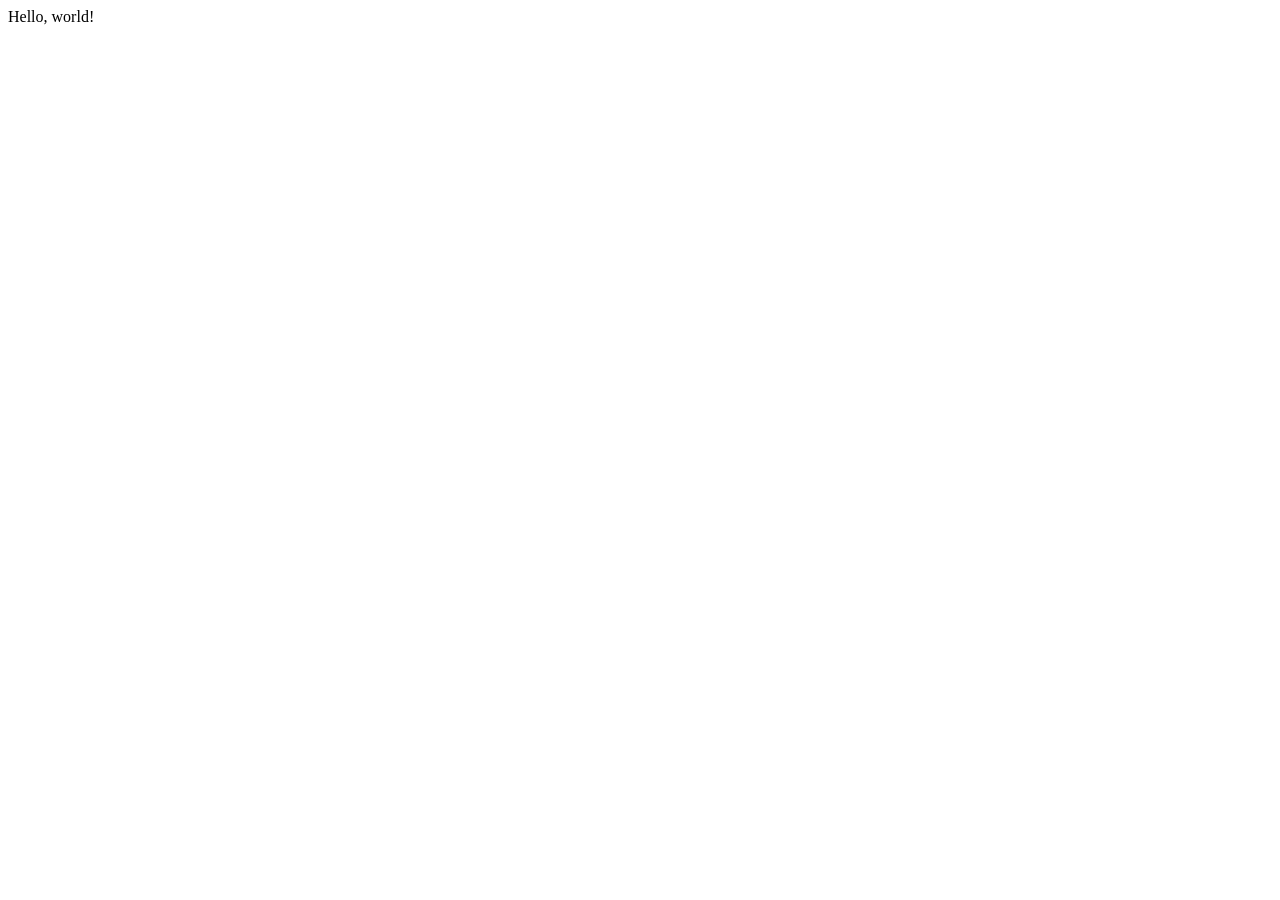
==== src/main/resources/static/index.html @ 6c8c7d9a "Add front logic." ====
<!DOCTYPE html>
<html lang="en">
<head>
    <meta charset="UTF-8">
    <title>Shopbot</title>
    <script src="elm.js"></script>
</head>
<body>
<div id="myapp"></div>
<script>
    var app = Elm.Main.init({
      node: document.getElementById('myapp')
    });
</script>
</body>
</html>
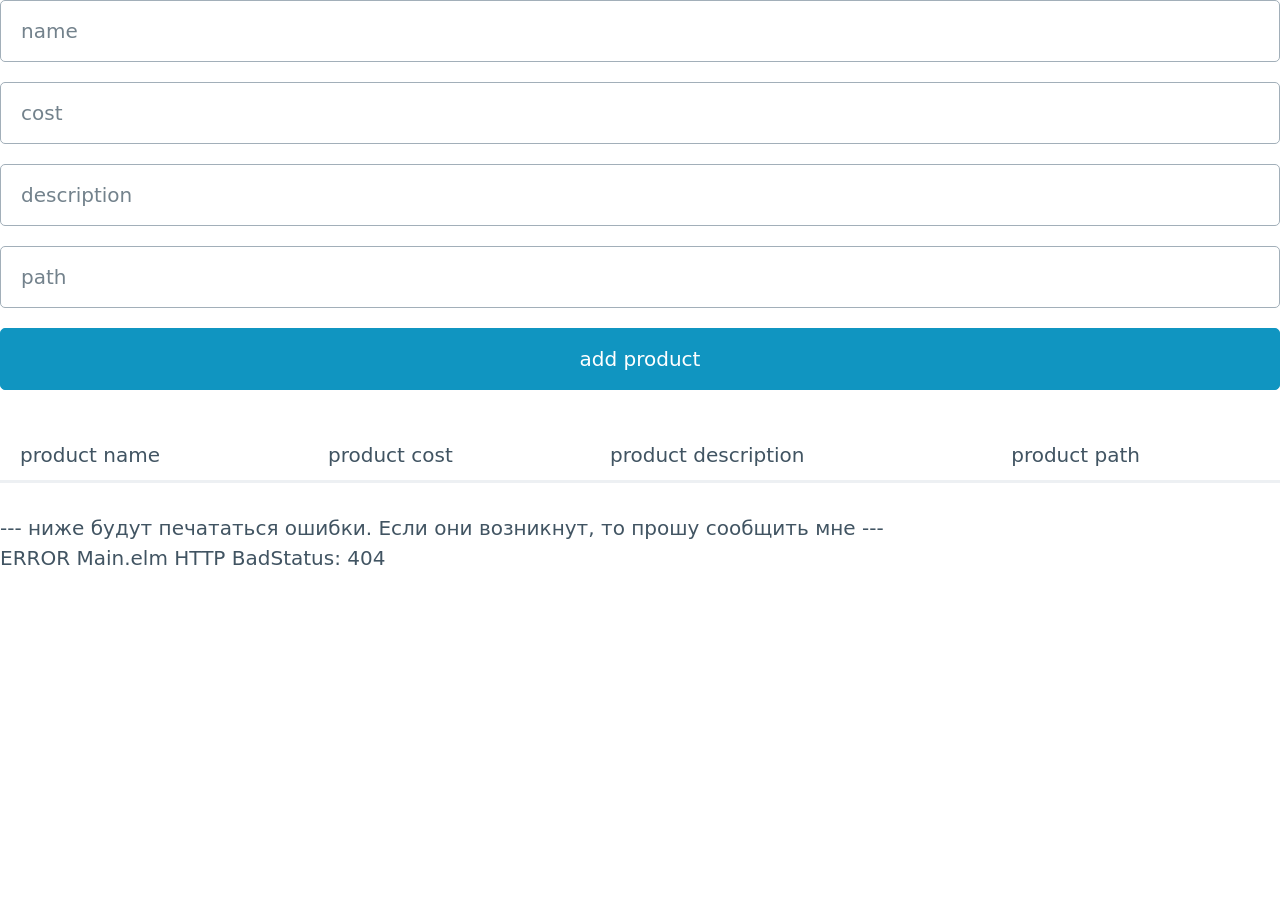
==== commit da4448e2: "Add logic to admin panel." ====
--- a/src/main/resources/static/index.html
+++ b/src/main/resources/static/index.html
@@ -4,6 +4,7 @@
     <meta charset="UTF-8">
     <title>Shopbot</title>
     <script src="elm.js"></script>
+    <link rel="stylesheet" href="pico.min.css">
 </head>
 <body>
 <div id="myapp"></div>
--- a/src/main/resources/static/pico.min.css
+++ b/src/main/resources/static/pico.min.css
@@ -0,0 +1,5 @@
+@charset "UTF-8";/*!
+ * Pico CSS v1.5.9 (https://picocss.com)
+ * Copyright 2019-2023 - Licensed under MIT
+ */:root{--font-family:system-ui,-apple-system,"Segoe UI","Roboto","Ubuntu","Cantarell","Noto Sans",sans-serif,"Apple Color Emoji","Segoe UI Emoji","Segoe UI Symbol","Noto Color Emoji";--line-height:1.5;--font-weight:400;--font-size:16px;--border-radius:0.25rem;--border-width:1px;--outline-width:3px;--spacing:1rem;--typography-spacing-vertical:1.5rem;--block-spacing-vertical:calc(var(--spacing) * 2);--block-spacing-horizontal:var(--spacing);--grid-spacing-vertical:0;--grid-spacing-horizontal:var(--spacing);--form-element-spacing-vertical:0.75rem;--form-element-spacing-horizontal:1rem;--nav-element-spacing-vertical:1rem;--nav-element-spacing-horizontal:0.5rem;--nav-link-spacing-vertical:0.5rem;--nav-link-spacing-horizontal:0.5rem;--form-label-font-weight:var(--font-weight);--transition:0.2s ease-in-out;--modal-overlay-backdrop-filter:blur(0.25rem)}@media (min-width:576px){:root{--font-size:17px}}@media (min-width:768px){:root{--font-size:18px}}@media (min-width:992px){:root{--font-size:19px}}@media (min-width:1200px){:root{--font-size:20px}}@media (min-width:576px){body>footer,body>header,body>main,section{--block-spacing-vertical:calc(var(--spacing) * 2.5)}}@media (min-width:768px){body>footer,body>header,body>main,section{--block-spacing-vertical:calc(var(--spacing) * 3)}}@media (min-width:992px){body>footer,body>header,body>main,section{--block-spacing-vertical:calc(var(--spacing) * 3.5)}}@media (min-width:1200px){body>footer,body>header,body>main,section{--block-spacing-vertical:calc(var(--spacing) * 4)}}@media (min-width:576px){article{--block-spacing-horizontal:calc(var(--spacing) * 1.25)}}@media (min-width:768px){article{--block-spacing-horizontal:calc(var(--spacing) * 1.5)}}@media (min-width:992px){article{--block-spacing-horizontal:calc(var(--spacing) * 1.75)}}@media (min-width:1200px){article{--block-spacing-horizontal:calc(var(--spacing) * 2)}}dialog>article{--block-spacing-vertical:calc(var(--spacing) * 2);--block-spacing-horizontal:var(--spacing)}@media (min-width:576px){dialog>article{--block-spacing-vertical:calc(var(--spacing) * 2.5);--block-spacing-horizontal:calc(var(--spacing) * 1.25)}}@media (min-width:768px){dialog>article{--block-spacing-vertical:calc(var(--spacing) * 3);--block-spacing-horizontal:calc(var(--spacing) * 1.5)}}a{--text-decoration:none}a.contrast,a.secondary{--text-decoration:underline}small{--font-size:0.875em}h1,h2,h3,h4,h5,h6{--font-weight:700}h1{--font-size:2rem;--typography-spacing-vertical:3rem}h2{--font-size:1.75rem;--typography-spacing-vertical:2.625rem}h3{--font-size:1.5rem;--typography-spacing-vertical:2.25rem}h4{--font-size:1.25rem;--typography-spacing-vertical:1.874rem}h5{--font-size:1.125rem;--typography-spacing-vertical:1.6875rem}[type=checkbox],[type=radio]{--border-width:2px}[type=checkbox][role=switch]{--border-width:3px}tfoot td,tfoot th,thead td,thead th{--border-width:3px}:not(thead,tfoot)>*>td{--font-size:0.875em}code,kbd,pre,samp{--font-family:"Menlo","Consolas","Roboto Mono","Ubuntu Monospace","Noto Mono","Oxygen Mono","Liberation Mono",monospace,"Apple Color Emoji","Segoe UI Emoji","Segoe UI Symbol","Noto Color Emoji"}kbd{--font-weight:bolder}:root:not([data-theme=dark]),[data-theme=light]{--background-color:#fff;--color:hsl(205, 20%, 32%);--h1-color:hsl(205, 30%, 15%);--h2-color:#24333e;--h3-color:hsl(205, 25%, 23%);--h4-color:#374956;--h5-color:hsl(205, 20%, 32%);--h6-color:#4d606d;--muted-color:hsl(205, 10%, 50%);--muted-border-color:hsl(205, 20%, 94%);--primary:hsl(195, 85%, 41%);--primary-hover:hsl(195, 90%, 32%);--primary-focus:rgba(16, 149, 193, 0.125);--primary-inverse:#fff;--secondary:hsl(205, 15%, 41%);--secondary-hover:hsl(205, 20%, 32%);--secondary-focus:rgba(89, 107, 120, 0.125);--secondary-inverse:#fff;--contrast:hsl(205, 30%, 15%);--contrast-hover:#000;--contrast-focus:rgba(89, 107, 120, 0.125);--contrast-inverse:#fff;--mark-background-color:#fff2ca;--mark-color:#543a26;--ins-color:#388e3c;--del-color:#c62828;--blockquote-border-color:var(--muted-border-color);--blockquote-footer-color:var(--muted-color);--button-box-shadow:0 0 0 rgba(0, 0, 0, 0);--button-hover-box-shadow:0 0 0 rgba(0, 0, 0, 0);--form-element-background-color:transparent;--form-element-border-color:hsl(205, 14%, 68%);--form-element-color:var(--color);--form-element-placeholder-color:var(--muted-color);--form-element-active-background-color:transparent;--form-element-active-border-color:var(--primary);--form-element-focus-color:var(--primary-focus);--form-element-disabled-background-color:hsl(205, 18%, 86%);--form-element-disabled-border-color:hsl(205, 14%, 68%);--form-element-disabled-opacity:0.5;--form-element-invalid-border-color:#c62828;--form-element-invalid-active-border-color:#d32f2f;--form-element-invalid-focus-color:rgba(211, 47, 47, 0.125);--form-element-valid-border-color:#388e3c;--form-element-valid-active-border-color:#43a047;--form-element-valid-focus-color:rgba(67, 160, 71, 0.125);--switch-background-color:hsl(205, 16%, 77%);--switch-color:var(--primary-inverse);--switch-checked-background-color:var(--primary);--range-border-color:hsl(205, 18%, 86%);--range-active-border-color:hsl(205, 16%, 77%);--range-thumb-border-color:var(--background-color);--range-thumb-color:var(--secondary);--range-thumb-hover-color:var(--secondary-hover);--range-thumb-active-color:var(--primary);--table-border-color:var(--muted-border-color);--table-row-stripped-background-color:#f6f8f9;--code-background-color:hsl(205, 20%, 94%);--code-color:var(--muted-color);--code-kbd-background-color:var(--contrast);--code-kbd-color:var(--contrast-inverse);--code-tag-color:hsl(330, 40%, 50%);--code-property-color:hsl(185, 40%, 40%);--code-value-color:hsl(40, 20%, 50%);--code-comment-color:hsl(205, 14%, 68%);--accordion-border-color:var(--muted-border-color);--accordion-close-summary-color:var(--color);--accordion-open-summary-color:var(--muted-color);--card-background-color:var(--background-color);--card-border-color:var(--muted-border-color);--card-box-shadow:0.0145rem 0.029rem 0.174rem rgba(27, 40, 50, 0.01698),0.0335rem 0.067rem 0.402rem rgba(27, 40, 50, 0.024),0.0625rem 0.125rem 0.75rem rgba(27, 40, 50, 0.03),0.1125rem 0.225rem 1.35rem rgba(27, 40, 50, 0.036),0.2085rem 0.417rem 2.502rem rgba(27, 40, 50, 0.04302),0.5rem 1rem 6rem rgba(27, 40, 50, 0.06),0 0 0 0.0625rem rgba(27, 40, 50, 0.015);--card-sectionning-background-color:#fbfbfc;--dropdown-background-color:#fbfbfc;--dropdown-border-color:#e1e6eb;--dropdown-box-shadow:var(--card-box-shadow);--dropdown-color:var(--color);--dropdown-hover-background-color:hsl(205, 20%, 94%);--modal-overlay-background-color:rgba(213, 220, 226, 0.7);--progress-background-color:hsl(205, 18%, 86%);--progress-color:var(--primary);--loading-spinner-opacity:0.5;--tooltip-background-color:var(--contrast);--tooltip-color:var(--contrast-inverse);--icon-checkbox:url("data:image/svg+xml,%3Csvg xmlns='http://www.w3.org/2000/svg' width='24' height='24' viewBox='0 0 24 24' fill='none' stroke='rgb(255, 255, 255)' stroke-width='4' stroke-linecap='round' stroke-linejoin='round'%3E%3Cpolyline points='20 6 9 17 4 12'%3E%3C/polyline%3E%3C/svg%3E");--icon-chevron:url("data:image/svg+xml,%3Csvg xmlns='http://www.w3.org/2000/svg' width='24' height='24' viewBox='0 0 24 24' fill='none' stroke='rgb(65, 84, 98)' stroke-width='2' stroke-linecap='round' stroke-linejoin='round'%3E%3Cpolyline points='6 9 12 15 18 9'%3E%3C/polyline%3E%3C/svg%3E");--icon-chevron-button:url("data:image/svg+xml,%3Csvg xmlns='http://www.w3.org/2000/svg' width='24' height='24' viewBox='0 0 24 24' fill='none' stroke='rgb(255, 255, 255)' stroke-width='2' stroke-linecap='round' stroke-linejoin='round'%3E%3Cpolyline points='6 9 12 15 18 9'%3E%3C/polyline%3E%3C/svg%3E");--icon-chevron-button-inverse:url("data:image/svg+xml,%3Csvg xmlns='http://www.w3.org/2000/svg' width='24' height='24' viewBox='0 0 24 24' fill='none' stroke='rgb(255, 255, 255)' stroke-width='2' stroke-linecap='round' stroke-linejoin='round'%3E%3Cpolyline points='6 9 12 15 18 9'%3E%3C/polyline%3E%3C/svg%3E");--icon-close:url("data:image/svg+xml,%3Csvg xmlns='http://www.w3.org/2000/svg' width='24' height='24' viewBox='0 0 24 24' fill='none' stroke='rgb(115, 130, 140)' stroke-width='4' stroke-linecap='round' stroke-linejoin='round'%3E%3Cline x1='18' y1='6' x2='6' y2='18'%3E%3C/line%3E%3Cline x1='6' y1='6' x2='18' y2='18'%3E%3C/line%3E%3C/svg%3E");--icon-date:url("data:image/svg+xml,%3Csvg xmlns='http://www.w3.org/2000/svg' width='24' height='24' viewBox='0 0 24 24' fill='none' stroke='rgb(65, 84, 98)' stroke-width='2' stroke-linecap='round' stroke-linejoin='round'%3E%3Crect x='3' y='4' width='18' height='18' rx='2' ry='2'%3E%3C/rect%3E%3Cline x1='16' y1='2' x2='16' y2='6'%3E%3C/line%3E%3Cline x1='8' y1='2' x2='8' y2='6'%3E%3C/line%3E%3Cline x1='3' y1='10' x2='21' y2='10'%3E%3C/line%3E%3C/svg%3E");--icon-invalid:url("data:image/svg+xml,%3Csvg xmlns='http://www.w3.org/2000/svg' width='24' height='24' viewBox='0 0 24 24' fill='none' stroke='rgb(198, 40, 40)' stroke-width='2' stroke-linecap='round' stroke-linejoin='round'%3E%3Ccircle cx='12' cy='12' r='10'%3E%3C/circle%3E%3Cline x1='12' y1='8' x2='12' y2='12'%3E%3C/line%3E%3Cline x1='12' y1='16' x2='12.01' y2='16'%3E%3C/line%3E%3C/svg%3E");--icon-minus:url("data:image/svg+xml,%3Csvg xmlns='http://www.w3.org/2000/svg' width='24' height='24' viewBox='0 0 24 24' fill='none' stroke='rgb(255, 255, 255)' stroke-width='4' stroke-linecap='round' stroke-linejoin='round'%3E%3Cline x1='5' y1='12' x2='19' y2='12'%3E%3C/line%3E%3C/svg%3E");--icon-search:url("data:image/svg+xml,%3Csvg xmlns='http://www.w3.org/2000/svg' width='24' height='24' viewBox='0 0 24 24' fill='none' stroke='rgb(65, 84, 98)' stroke-width='2' stroke-linecap='round' stroke-linejoin='round'%3E%3Ccircle cx='11' cy='11' r='8'%3E%3C/circle%3E%3Cline x1='21' y1='21' x2='16.65' y2='16.65'%3E%3C/line%3E%3C/svg%3E");--icon-time:url("data:image/svg+xml,%3Csvg xmlns='http://www.w3.org/2000/svg' width='24' height='24' viewBox='0 0 24 24' fill='none' stroke='rgb(65, 84, 98)' stroke-width='2' stroke-linecap='round' stroke-linejoin='round'%3E%3Ccircle cx='12' cy='12' r='10'%3E%3C/circle%3E%3Cpolyline points='12 6 12 12 16 14'%3E%3C/polyline%3E%3C/svg%3E");--icon-valid:url("data:image/svg+xml,%3Csvg xmlns='http://www.w3.org/2000/svg' width='24' height='24' viewBox='0 0 24 24' fill='none' stroke='rgb(56, 142, 60)' stroke-width='3' stroke-linecap='round' stroke-linejoin='round'%3E%3Cpolyline points='20 6 9 17 4 12'%3E%3C/polyline%3E%3C/svg%3E");color-scheme:light}@media only screen and (prefers-color-scheme:dark){:root:not([data-theme]){--background-color:#11191f;--color:hsl(205, 16%, 77%);--h1-color:hsl(205, 20%, 94%);--h2-color:#e1e6eb;--h3-color:hsl(205, 18%, 86%);--h4-color:#c8d1d8;--h5-color:hsl(205, 16%, 77%);--h6-color:#afbbc4;--muted-color:hsl(205, 10%, 50%);--muted-border-color:#1f2d38;--primary:hsl(195, 85%, 41%);--primary-hover:hsl(195, 80%, 50%);--primary-focus:rgba(16, 149, 193, 0.25);--primary-inverse:#fff;--secondary:hsl(205, 15%, 41%);--secondary-hover:hsl(205, 10%, 50%);--secondary-focus:rgba(115, 130, 140, 0.25);--secondary-inverse:#fff;--contrast:hsl(205, 20%, 94%);--contrast-hover:#fff;--contrast-focus:rgba(115, 130, 140, 0.25);--contrast-inverse:#000;--mark-background-color:#d1c284;--mark-color:#11191f;--ins-color:#388e3c;--del-color:#c62828;--blockquote-border-color:var(--muted-border-color);--blockquote-footer-color:var(--muted-color);--button-box-shadow:0 0 0 rgba(0, 0, 0, 0);--button-hover-box-shadow:0 0 0 rgba(0, 0, 0, 0);--form-element-background-color:#11191f;--form-element-border-color:#374956;--form-element-color:var(--color);--form-element-placeholder-color:var(--muted-color);--form-element-active-background-color:var(--form-element-background-color);--form-element-active-border-color:var(--primary);--form-element-focus-color:var(--primary-focus);--form-element-disabled-background-color:hsl(205, 25%, 23%);--form-element-disabled-border-color:hsl(205, 20%, 32%);--form-element-disabled-opacity:0.5;--form-element-invalid-border-color:#b71c1c;--form-element-invalid-active-border-color:#c62828;--form-element-invalid-focus-color:rgba(198, 40, 40, 0.25);--form-element-valid-border-color:#2e7d32;--form-element-valid-active-border-color:#388e3c;--form-element-valid-focus-color:rgba(56, 142, 60, 0.25);--switch-background-color:#374956;--switch-color:var(--primary-inverse);--switch-checked-background-color:var(--primary);--range-border-color:#24333e;--range-active-border-color:hsl(205, 25%, 23%);--range-thumb-border-color:var(--background-color);--range-thumb-color:var(--secondary);--range-thumb-hover-color:var(--secondary-hover);--range-thumb-active-color:var(--primary);--table-border-color:var(--muted-border-color);--table-row-stripped-background-color:rgba(115, 130, 140, 0.05);--code-background-color:#18232c;--code-color:var(--muted-color);--code-kbd-background-color:var(--contrast);--code-kbd-color:var(--contrast-inverse);--code-tag-color:hsl(330, 30%, 50%);--code-property-color:hsl(185, 30%, 50%);--code-value-color:hsl(40, 10%, 50%);--code-comment-color:#4d606d;--accordion-border-color:var(--muted-border-color);--accordion-active-summary-color:var(--primary);--accordion-close-summary-color:var(--color);--accordion-open-summary-color:var(--muted-color);--card-background-color:#141e26;--card-border-color:var(--card-background-color);--card-box-shadow:0.0145rem 0.029rem 0.174rem rgba(0, 0, 0, 0.01698),0.0335rem 0.067rem 0.402rem rgba(0, 0, 0, 0.024),0.0625rem 0.125rem 0.75rem rgba(0, 0, 0, 0.03),0.1125rem 0.225rem 1.35rem rgba(0, 0, 0, 0.036),0.2085rem 0.417rem 2.502rem rgba(0, 0, 0, 0.04302),0.5rem 1rem 6rem rgba(0, 0, 0, 0.06),0 0 0 0.0625rem rgba(0, 0, 0, 0.015);--card-sectionning-background-color:#18232c;--dropdown-background-color:hsl(205, 30%, 15%);--dropdown-border-color:#24333e;--dropdown-box-shadow:var(--card-box-shadow);--dropdown-color:var(--color);--dropdown-hover-background-color:rgba(36, 51, 62, 0.75);--modal-overlay-background-color:rgba(36, 51, 62, 0.8);--progress-background-color:#24333e;--progress-color:var(--primary);--loading-spinner-opacity:0.5;--tooltip-background-color:var(--contrast);--tooltip-color:var(--contrast-inverse);--icon-checkbox:url("data:image/svg+xml,%3Csvg xmlns='http://www.w3.org/2000/svg' width='24' height='24' viewBox='0 0 24 24' fill='none' stroke='rgb(255, 255, 255)' stroke-width='4' stroke-linecap='round' stroke-linejoin='round'%3E%3Cpolyline points='20 6 9 17 4 12'%3E%3C/polyline%3E%3C/svg%3E");--icon-chevron:url("data:image/svg+xml,%3Csvg xmlns='http://www.w3.org/2000/svg' width='24' height='24' viewBox='0 0 24 24' fill='none' stroke='rgb(162, 175, 185)' stroke-width='2' stroke-linecap='round' stroke-linejoin='round'%3E%3Cpolyline points='6 9 12 15 18 9'%3E%3C/polyline%3E%3C/svg%3E");--icon-chevron-button:url("data:image/svg+xml,%3Csvg xmlns='http://www.w3.org/2000/svg' width='24' height='24' viewBox='0 0 24 24' fill='none' stroke='rgb(255, 255, 255)' stroke-width='2' stroke-linecap='round' stroke-linejoin='round'%3E%3Cpolyline points='6 9 12 15 18 9'%3E%3C/polyline%3E%3C/svg%3E");--icon-chevron-button-inverse:url("data:image/svg+xml,%3Csvg xmlns='http://www.w3.org/2000/svg' width='24' height='24' viewBox='0 0 24 24' fill='none' stroke='rgb(0, 0, 0)' stroke-width='2' stroke-linecap='round' stroke-linejoin='round'%3E%3Cpolyline points='6 9 12 15 18 9'%3E%3C/polyline%3E%3C/svg%3E");--icon-close:url("data:image/svg+xml,%3Csvg xmlns='http://www.w3.org/2000/svg' width='24' height='24' viewBox='0 0 24 24' fill='none' stroke='rgb(115, 130, 140)' stroke-width='4' stroke-linecap='round' stroke-linejoin='round'%3E%3Cline x1='18' y1='6' x2='6' y2='18'%3E%3C/line%3E%3Cline x1='6' y1='6' x2='18' y2='18'%3E%3C/line%3E%3C/svg%3E");--icon-date:url("data:image/svg+xml,%3Csvg xmlns='http://www.w3.org/2000/svg' width='24' height='24' viewBox='0 0 24 24' fill='none' stroke='rgb(162, 175, 185)' stroke-width='2' stroke-linecap='round' stroke-linejoin='round'%3E%3Crect x='3' y='4' width='18' height='18' rx='2' ry='2'%3E%3C/rect%3E%3Cline x1='16' y1='2' x2='16' y2='6'%3E%3C/line%3E%3Cline x1='8' y1='2' x2='8' y2='6'%3E%3C/line%3E%3Cline x1='3' y1='10' x2='21' y2='10'%3E%3C/line%3E%3C/svg%3E");--icon-invalid:url("data:image/svg+xml,%3Csvg xmlns='http://www.w3.org/2000/svg' width='24' height='24' viewBox='0 0 24 24' fill='none' stroke='rgb(183, 28, 28)' stroke-width='2' stroke-linecap='round' stroke-linejoin='round'%3E%3Ccircle cx='12' cy='12' r='10'%3E%3C/circle%3E%3Cline x1='12' y1='8' x2='12' y2='12'%3E%3C/line%3E%3Cline x1='12' y1='16' x2='12.01' y2='16'%3E%3C/line%3E%3C/svg%3E");--icon-minus:url("data:image/svg+xml,%3Csvg xmlns='http://www.w3.org/2000/svg' width='24' height='24' viewBox='0 0 24 24' fill='none' stroke='rgb(255, 255, 255)' stroke-width='4' stroke-linecap='round' stroke-linejoin='round'%3E%3Cline x1='5' y1='12' x2='19' y2='12'%3E%3C/line%3E%3C/svg%3E");--icon-search:url("data:image/svg+xml,%3Csvg xmlns='http://www.w3.org/2000/svg' width='24' height='24' viewBox='0 0 24 24' fill='none' stroke='rgb(162, 175, 185)' stroke-width='2' stroke-linecap='round' stroke-linejoin='round'%3E%3Ccircle cx='11' cy='11' r='8'%3E%3C/circle%3E%3Cline x1='21' y1='21' x2='16.65' y2='16.65'%3E%3C/line%3E%3C/svg%3E");--icon-time:url("data:image/svg+xml,%3Csvg xmlns='http://www.w3.org/2000/svg' width='24' height='24' viewBox='0 0 24 24' fill='none' stroke='rgb(162, 175, 185)' stroke-width='2' stroke-linecap='round' stroke-linejoin='round'%3E%3Ccircle cx='12' cy='12' r='10'%3E%3C/circle%3E%3Cpolyline points='12 6 12 12 16 14'%3E%3C/polyline%3E%3C/svg%3E");--icon-valid:url("data:image/svg+xml,%3Csvg xmlns='http://www.w3.org/2000/svg' width='24' height='24' viewBox='0 0 24 24' fill='none' stroke='rgb(46, 125, 50)' stroke-width='3' stroke-linecap='round' stroke-linejoin='round'%3E%3Cpolyline points='20 6 9 17 4 12'%3E%3C/polyline%3E%3C/svg%3E");color-scheme:dark}}[data-theme=dark]{--background-color:#11191f;--color:hsl(205, 16%, 77%);--h1-color:hsl(205, 20%, 94%);--h2-color:#e1e6eb;--h3-color:hsl(205, 18%, 86%);--h4-color:#c8d1d8;--h5-color:hsl(205, 16%, 77%);--h6-color:#afbbc4;--muted-color:hsl(205, 10%, 50%);--muted-border-color:#1f2d38;--primary:hsl(195, 85%, 41%);--primary-hover:hsl(195, 80%, 50%);--primary-focus:rgba(16, 149, 193, 0.25);--primary-inverse:#fff;--secondary:hsl(205, 15%, 41%);--secondary-hover:hsl(205, 10%, 50%);--secondary-focus:rgba(115, 130, 140, 0.25);--secondary-inverse:#fff;--contrast:hsl(205, 20%, 94%);--contrast-hover:#fff;--contrast-focus:rgba(115, 130, 140, 0.25);--contrast-inverse:#000;--mark-background-color:#d1c284;--mark-color:#11191f;--ins-color:#388e3c;--del-color:#c62828;--blockquote-border-color:var(--muted-border-color);--blockquote-footer-color:var(--muted-color);--button-box-shadow:0 0 0 rgba(0, 0, 0, 0);--button-hover-box-shadow:0 0 0 rgba(0, 0, 0, 0);--form-element-background-color:#11191f;--form-element-border-color:#374956;--form-element-color:var(--color);--form-element-placeholder-color:var(--muted-color);--form-element-active-background-color:var(--form-element-background-color);--form-element-active-border-color:var(--primary);--form-element-focus-color:var(--primary-focus);--form-element-disabled-background-color:hsl(205, 25%, 23%);--form-element-disabled-border-color:hsl(205, 20%, 32%);--form-element-disabled-opacity:0.5;--form-element-invalid-border-color:#b71c1c;--form-element-invalid-active-border-color:#c62828;--form-element-invalid-focus-color:rgba(198, 40, 40, 0.25);--form-element-valid-border-color:#2e7d32;--form-element-valid-active-border-color:#388e3c;--form-element-valid-focus-color:rgba(56, 142, 60, 0.25);--switch-background-color:#374956;--switch-color:var(--primary-inverse);--switch-checked-background-color:var(--primary);--range-border-color:#24333e;--range-active-border-color:hsl(205, 25%, 23%);--range-thumb-border-color:var(--background-color);--range-thumb-color:var(--secondary);--range-thumb-hover-color:var(--secondary-hover);--range-thumb-active-color:var(--primary);--table-border-color:var(--muted-border-color);--table-row-stripped-background-color:rgba(115, 130, 140, 0.05);--code-background-color:#18232c;--code-color:var(--muted-color);--code-kbd-background-color:var(--contrast);--code-kbd-color:var(--contrast-inverse);--code-tag-color:hsl(330, 30%, 50%);--code-property-color:hsl(185, 30%, 50%);--code-value-color:hsl(40, 10%, 50%);--code-comment-color:#4d606d;--accordion-border-color:var(--muted-border-color);--accordion-active-summary-color:var(--primary);--accordion-close-summary-color:var(--color);--accordion-open-summary-color:var(--muted-color);--card-background-color:#141e26;--card-border-color:var(--card-background-color);--card-box-shadow:0.0145rem 0.029rem 0.174rem rgba(0, 0, 0, 0.01698),0.0335rem 0.067rem 0.402rem rgba(0, 0, 0, 0.024),0.0625rem 0.125rem 0.75rem rgba(0, 0, 0, 0.03),0.1125rem 0.225rem 1.35rem rgba(0, 0, 0, 0.036),0.2085rem 0.417rem 2.502rem rgba(0, 0, 0, 0.04302),0.5rem 1rem 6rem rgba(0, 0, 0, 0.06),0 0 0 0.0625rem rgba(0, 0, 0, 0.015);--card-sectionning-background-color:#18232c;--dropdown-background-color:hsl(205, 30%, 15%);--dropdown-border-color:#24333e;--dropdown-box-shadow:var(--card-box-shadow);--dropdown-color:var(--color);--dropdown-hover-background-color:rgba(36, 51, 62, 0.75);--modal-overlay-background-color:rgba(36, 51, 62, 0.8);--progress-background-color:#24333e;--progress-color:var(--primary);--loading-spinner-opacity:0.5;--tooltip-background-color:var(--contrast);--tooltip-color:var(--contrast-inverse);--icon-checkbox:url("data:image/svg+xml,%3Csvg xmlns='http://www.w3.org/2000/svg' width='24' height='24' viewBox='0 0 24 24' fill='none' stroke='rgb(255, 255, 255)' stroke-width='4' stroke-linecap='round' stroke-linejoin='round'%3E%3Cpolyline points='20 6 9 17 4 12'%3E%3C/polyline%3E%3C/svg%3E");--icon-chevron:url("data:image/svg+xml,%3Csvg xmlns='http://www.w3.org/2000/svg' width='24' height='24' viewBox='0 0 24 24' fill='none' stroke='rgb(162, 175, 185)' stroke-width='2' stroke-linecap='round' stroke-linejoin='round'%3E%3Cpolyline points='6 9 12 15 18 9'%3E%3C/polyline%3E%3C/svg%3E");--icon-chevron-button:url("data:image/svg+xml,%3Csvg xmlns='http://www.w3.org/2000/svg' width='24' height='24' viewBox='0 0 24 24' fill='none' stroke='rgb(255, 255, 255)' stroke-width='2' stroke-linecap='round' stroke-linejoin='round'%3E%3Cpolyline points='6 9 12 15 18 9'%3E%3C/polyline%3E%3C/svg%3E");--icon-chevron-button-inverse:url("data:image/svg+xml,%3Csvg xmlns='http://www.w3.org/2000/svg' width='24' height='24' viewBox='0 0 24 24' fill='none' stroke='rgb(0, 0, 0)' stroke-width='2' stroke-linecap='round' stroke-linejoin='round'%3E%3Cpolyline points='6 9 12 15 18 9'%3E%3C/polyline%3E%3C/svg%3E");--icon-close:url("data:image/svg+xml,%3Csvg xmlns='http://www.w3.org/2000/svg' width='24' height='24' viewBox='0 0 24 24' fill='none' stroke='rgb(115, 130, 140)' stroke-width='4' stroke-linecap='round' stroke-linejoin='round'%3E%3Cline x1='18' y1='6' x2='6' y2='18'%3E%3C/line%3E%3Cline x1='6' y1='6' x2='18' y2='18'%3E%3C/line%3E%3C/svg%3E");--icon-date:url("data:image/svg+xml,%3Csvg xmlns='http://www.w3.org/2000/svg' width='24' height='24' viewBox='0 0 24 24' fill='none' stroke='rgb(162, 175, 185)' stroke-width='2' stroke-linecap='round' stroke-linejoin='round'%3E%3Crect x='3' y='4' width='18' height='18' rx='2' ry='2'%3E%3C/rect%3E%3Cline x1='16' y1='2' x2='16' y2='6'%3E%3C/line%3E%3Cline x1='8' y1='2' x2='8' y2='6'%3E%3C/line%3E%3Cline x1='3' y1='10' x2='21' y2='10'%3E%3C/line%3E%3C/svg%3E");--icon-invalid:url("data:image/svg+xml,%3Csvg xmlns='http://www.w3.org/2000/svg' width='24' height='24' viewBox='0 0 24 24' fill='none' stroke='rgb(183, 28, 28)' stroke-width='2' stroke-linecap='round' stroke-linejoin='round'%3E%3Ccircle cx='12' cy='12' r='10'%3E%3C/circle%3E%3Cline x1='12' y1='8' x2='12' y2='12'%3E%3C/line%3E%3Cline x1='12' y1='16' x2='12.01' y2='16'%3E%3C/line%3E%3C/svg%3E");--icon-minus:url("data:image/svg+xml,%3Csvg xmlns='http://www.w3.org/2000/svg' width='24' height='24' viewBox='0 0 24 24' fill='none' stroke='rgb(255, 255, 255)' stroke-width='4' stroke-linecap='round' stroke-linejoin='round'%3E%3Cline x1='5' y1='12' x2='19' y2='12'%3E%3C/line%3E%3C/svg%3E");--icon-search:url("data:image/svg+xml,%3Csvg xmlns='http://www.w3.org/2000/svg' width='24' height='24' viewBox='0 0 24 24' fill='none' stroke='rgb(162, 175, 185)' stroke-width='2' stroke-linecap='round' stroke-linejoin='round'%3E%3Ccircle cx='11' cy='11' r='8'%3E%3C/circle%3E%3Cline x1='21' y1='21' x2='16.65' y2='16.65'%3E%3C/line%3E%3C/svg%3E");--icon-time:url("data:image/svg+xml,%3Csvg xmlns='http://www.w3.org/2000/svg' width='24' height='24' viewBox='0 0 24 24' fill='none' stroke='rgb(162, 175, 185)' stroke-width='2' stroke-linecap='round' stroke-linejoin='round'%3E%3Ccircle cx='12' cy='12' r='10'%3E%3C/circle%3E%3Cpolyline points='12 6 12 12 16 14'%3E%3C/polyline%3E%3C/svg%3E");--icon-valid:url("data:image/svg+xml,%3Csvg xmlns='http://www.w3.org/2000/svg' width='24' height='24' viewBox='0 0 24 24' fill='none' stroke='rgb(46, 125, 50)' stroke-width='3' stroke-linecap='round' stroke-linejoin='round'%3E%3Cpolyline points='20 6 9 17 4 12'%3E%3C/polyline%3E%3C/svg%3E");color-scheme:dark}[type=checkbox],[type=radio],[type=range],progress{accent-color:var(--primary)}*,::after,::before{box-sizing:border-box;background-repeat:no-repeat}::after,::before{text-decoration:inherit;vertical-align:inherit}:where(:root){-webkit-tap-highlight-color:transparent;-webkit-text-size-adjust:100%;-moz-text-size-adjust:100%;text-size-adjust:100%;background-color:var(--background-color);color:var(--color);font-weight:var(--font-weight);font-size:var(--font-size);line-height:var(--line-height);font-family:var(--font-family);text-rendering:optimizeLegibility;overflow-wrap:break-word;cursor:default;-moz-tab-size:4;-o-tab-size:4;tab-size:4}main{display:block}body{width:100%;margin:0}body>footer,body>header,body>main{width:100%;margin-right:auto;margin-left:auto;padding:var(--block-spacing-vertical) 0}.container,.container-fluid{width:100%;margin-right:auto;margin-left:auto;padding-right:var(--spacing);padding-left:var(--spacing)}@media (min-width:576px){.container{max-width:510px;padding-right:0;padding-left:0}}@media (min-width:768px){.container{max-width:700px}}@media (min-width:992px){.container{max-width:920px}}@media (min-width:1200px){.container{max-width:1130px}}section{margin-bottom:var(--block-spacing-vertical)}.grid{grid-column-gap:var(--grid-spacing-horizontal);grid-row-gap:var(--grid-spacing-vertical);display:grid;grid-template-columns:1fr;margin:0}@media (min-width:992px){.grid{grid-template-columns:repeat(auto-fit,minmax(0%,1fr))}}.grid>*{min-width:0}figure{display:block;margin:0;padding:0;overflow-x:auto}figure figcaption{padding:calc(var(--spacing) * .5) 0;color:var(--muted-color)}b,strong{font-weight:bolder}sub,sup{position:relative;font-size:.75em;line-height:0;vertical-align:baseline}sub{bottom:-.25em}sup{top:-.5em}address,blockquote,dl,figure,form,ol,p,pre,table,ul{margin-top:0;margin-bottom:var(--typography-spacing-vertical);color:var(--color);font-style:normal;font-weight:var(--font-weight);font-size:var(--font-size)}[role=link],a{--color:var(--primary);--background-color:transparent;outline:0;background-color:var(--background-color);color:var(--color);-webkit-text-decoration:var(--text-decoration);text-decoration:var(--text-decoration);transition:background-color var(--transition),color var(--transition),box-shadow var(--transition),-webkit-text-decoration var(--transition);transition:background-color var(--transition),color var(--transition),text-decoration var(--transition),box-shadow var(--transition);transition:background-color var(--transition),color var(--transition),text-decoration var(--transition),box-shadow var(--transition),-webkit-text-decoration var(--transition)}[role=link]:is([aria-current],:hover,:active,:focus),a:is([aria-current],:hover,:active,:focus){--color:var(--primary-hover);--text-decoration:underline}[role=link]:focus,a:focus{--background-color:var(--primary-focus)}[role=link].secondary,a.secondary{--color:var(--secondary)}[role=link].secondary:is([aria-current],:hover,:active,:focus),a.secondary:is([aria-current],:hover,:active,:focus){--color:var(--secondary-hover)}[role=link].secondary:focus,a.secondary:focus{--background-color:var(--secondary-focus)}[role=link].contrast,a.contrast{--color:var(--contrast)}[role=link].contrast:is([aria-current],:hover,:active,:focus),a.contrast:is([aria-current],:hover,:active,:focus){--color:var(--contrast-hover)}[role=link].contrast:focus,a.contrast:focus{--background-color:var(--contrast-focus)}h1,h2,h3,h4,h5,h6{margin-top:0;margin-bottom:var(--typography-spacing-vertical);color:var(--color);font-weight:var(--font-weight);font-size:var(--font-size);font-family:var(--font-family)}h1{--color:var(--h1-color)}h2{--color:var(--h2-color)}h3{--color:var(--h3-color)}h4{--color:var(--h4-color)}h5{--color:var(--h5-color)}h6{--color:var(--h6-color)}:where(address,blockquote,dl,figure,form,ol,p,pre,table,ul)~:is(h1,h2,h3,h4,h5,h6){margin-top:var(--typography-spacing-vertical)}.headings,hgroup{margin-bottom:var(--typography-spacing-vertical)}.headings>*,hgroup>*{margin-bottom:0}.headings>:last-child,hgroup>:last-child{--color:var(--muted-color);--font-weight:unset;font-size:1rem;font-family:unset}p{margin-bottom:var(--typography-spacing-vertical)}small{font-size:var(--font-size)}:where(dl,ol,ul){padding-right:0;padding-left:var(--spacing);-webkit-padding-start:var(--spacing);padding-inline-start:var(--spacing);-webkit-padding-end:0;padding-inline-end:0}:where(dl,ol,ul) li{margin-bottom:calc(var(--typography-spacing-vertical) * .25)}:where(dl,ol,ul) :is(dl,ol,ul){margin:0;margin-top:calc(var(--typography-spacing-vertical) * .25)}ul li{list-style:square}mark{padding:.125rem .25rem;background-color:var(--mark-background-color);color:var(--mark-color);vertical-align:baseline}blockquote{display:block;margin:var(--typography-spacing-vertical) 0;padding:var(--spacing);border-right:none;border-left:.25rem solid var(--blockquote-border-color);-webkit-border-start:0.25rem solid var(--blockquote-border-color);border-inline-start:0.25rem solid var(--blockquote-border-color);-webkit-border-end:none;border-inline-end:none}blockquote footer{margin-top:calc(var(--typography-spacing-vertical) * .5);color:var(--blockquote-footer-color)}abbr[title]{border-bottom:1px dotted;text-decoration:none;cursor:help}ins{color:var(--ins-color);text-decoration:none}del{color:var(--del-color)}::-moz-selection{background-color:var(--primary-focus)}::selection{background-color:var(--primary-focus)}:where(audio,canvas,iframe,img,svg,video){vertical-align:middle}audio,video{display:inline-block}audio:not([controls]){display:none;height:0}:where(iframe){border-style:none}img{max-width:100%;height:auto;border-style:none}:where(svg:not([fill])){fill:currentColor}svg:not(:root){overflow:hidden}button{margin:0;overflow:visible;font-family:inherit;text-transform:none}[type=button],[type=reset],[type=submit],button{-webkit-appearance:button}button{display:block;width:100%;margin-bottom:var(--spacing)}[role=button]{display:inline-block;text-decoration:none}[role=button],button,input[type=button],input[type=reset],input[type=submit]{--background-color:var(--primary);--border-color:var(--primary);--color:var(--primary-inverse);--box-shadow:var(--button-box-shadow, 0 0 0 rgba(0, 0, 0, 0));padding:var(--form-element-spacing-vertical) var(--form-element-spacing-horizontal);border:var(--border-width) solid var(--border-color);border-radius:var(--border-radius);outline:0;background-color:var(--background-color);box-shadow:var(--box-shadow);color:var(--color);font-weight:var(--font-weight);font-size:1rem;line-height:var(--line-height);text-align:center;cursor:pointer;transition:background-color var(--transition),border-color var(--transition),color var(--transition),box-shadow var(--transition)}[role=button]:is([aria-current],:hover,:active,:focus),button:is([aria-current],:hover,:active,:focus),input[type=button]:is([aria-current],:hover,:active,:focus),input[type=reset]:is([aria-current],:hover,:active,:focus),input[type=submit]:is([aria-current],:hover,:active,:focus){--background-color:var(--primary-hover);--border-color:var(--primary-hover);--box-shadow:var(--button-hover-box-shadow, 0 0 0 rgba(0, 0, 0, 0));--color:var(--primary-inverse)}[role=button]:focus,button:focus,input[type=button]:focus,input[type=reset]:focus,input[type=submit]:focus{--box-shadow:var(--button-hover-box-shadow, 0 0 0 rgba(0, 0, 0, 0)),0 0 0 var(--outline-width) var(--primary-focus)}:is(button,input[type=submit],input[type=button],[role=button]).secondary,input[type=reset]{--background-color:var(--secondary);--border-color:var(--secondary);--color:var(--secondary-inverse);cursor:pointer}:is(button,input[type=submit],input[type=button],[role=button]).secondary:is([aria-current],:hover,:active,:focus),input[type=reset]:is([aria-current],:hover,:active,:focus){--background-color:var(--secondary-hover);--border-color:var(--secondary-hover);--color:var(--secondary-inverse)}:is(button,input[type=submit],input[type=button],[role=button]).secondary:focus,input[type=reset]:focus{--box-shadow:var(--button-hover-box-shadow, 0 0 0 rgba(0, 0, 0, 0)),0 0 0 var(--outline-width) var(--secondary-focus)}:is(button,input[type=submit],input[type=button],[role=button]).contrast{--background-color:var(--contrast);--border-color:var(--contrast);--color:var(--contrast-inverse)}:is(button,input[type=submit],input[type=button],[role=button]).contrast:is([aria-current],:hover,:active,:focus){--background-color:var(--contrast-hover);--border-color:var(--contrast-hover);--color:var(--contrast-inverse)}:is(button,input[type=submit],input[type=button],[role=button]).contrast:focus{--box-shadow:var(--button-hover-box-shadow, 0 0 0 rgba(0, 0, 0, 0)),0 0 0 var(--outline-width) var(--contrast-focus)}:is(button,input[type=submit],input[type=button],[role=button]).outline,input[type=reset].outline{--background-color:transparent;--color:var(--primary)}:is(button,input[type=submit],input[type=button],[role=button]).outline:is([aria-current],:hover,:active,:focus),input[type=reset].outline:is([aria-current],:hover,:active,:focus){--background-color:transparent;--color:var(--primary-hover)}:is(button,input[type=submit],input[type=button],[role=button]).outline.secondary,input[type=reset].outline{--color:var(--secondary)}:is(button,input[type=submit],input[type=button],[role=button]).outline.secondary:is([aria-current],:hover,:active,:focus),input[type=reset].outline:is([aria-current],:hover,:active,:focus){--color:var(--secondary-hover)}:is(button,input[type=submit],input[type=button],[role=button]).outline.contrast{--color:var(--contrast)}:is(button,input[type=submit],input[type=button],[role=button]).outline.contrast:is([aria-current],:hover,:active,:focus){--color:var(--contrast-hover)}:where(button,[type=submit],[type=button],[type=reset],[role=button])[disabled],:where(fieldset[disabled]) :is(button,[type=submit],[type=button],[type=reset],[role=button]),a[role=button]:not([href]){opacity:.5;pointer-events:none}input,optgroup,select,textarea{margin:0;font-size:1rem;line-height:var(--line-height);font-family:inherit;letter-spacing:inherit}input{overflow:visible}select{text-transform:none}legend{max-width:100%;padding:0;color:inherit;white-space:normal}textarea{overflow:auto}[type=checkbox],[type=radio]{padding:0}::-webkit-inner-spin-button,::-webkit-outer-spin-button{height:auto}[type=search]{-webkit-appearance:textfield;outline-offset:-2px}[type=search]::-webkit-search-decoration{-webkit-appearance:none}::-webkit-file-upload-button{-webkit-appearance:button;font:inherit}::-moz-focus-inner{padding:0;border-style:none}:-moz-focusring{outline:0}:-moz-ui-invalid{box-shadow:none}::-ms-expand{display:none}[type=file],[type=range]{padding:0;border-width:0}input:not([type=checkbox],[type=radio],[type=range]){height:calc(1rem * var(--line-height) + var(--form-element-spacing-vertical) * 2 + var(--border-width) * 2)}fieldset{margin:0;margin-bottom:var(--spacing);padding:0;border:0}fieldset legend,label{display:block;margin-bottom:calc(var(--spacing) * .25);font-weight:var(--form-label-font-weight,var(--font-weight))}input:not([type=checkbox],[type=radio]),select,textarea{width:100%}input:not([type=checkbox],[type=radio],[type=range],[type=file]),select,textarea{-webkit-appearance:none;-moz-appearance:none;appearance:none;padding:var(--form-element-spacing-vertical) var(--form-element-spacing-horizontal)}input,select,textarea{--background-color:var(--form-element-background-color);--border-color:var(--form-element-border-color);--color:var(--form-element-color);--box-shadow:none;border:var(--border-width) solid var(--border-color);border-radius:var(--border-radius);outline:0;background-color:var(--background-color);box-shadow:var(--box-shadow);color:var(--color);font-weight:var(--font-weight);transition:background-color var(--transition),border-color var(--transition),color var(--transition),box-shadow var(--transition)}:where(select,textarea):is(:active,:focus),input:not([type=submit],[type=button],[type=reset],[type=checkbox],[type=radio],[readonly]):is(:active,:focus){--background-color:var(--form-element-active-background-color)}:where(select,textarea):is(:active,:focus),input:not([type=submit],[type=button],[type=reset],[role=switch],[readonly]):is(:active,:focus){--border-color:var(--form-element-active-border-color)}input:not([type=submit],[type=button],[type=reset],[type=range],[type=file],[readonly]):focus,select:focus,textarea:focus{--box-shadow:0 0 0 var(--outline-width) var(--form-element-focus-color)}:where(fieldset[disabled]) :is(input:not([type=submit],[type=button],[type=reset]),select,textarea),input:not([type=submit],[type=button],[type=reset])[disabled],select[disabled],textarea[disabled]{--background-color:var(--form-element-disabled-background-color);--border-color:var(--form-element-disabled-border-color);opacity:var(--form-element-disabled-opacity);pointer-events:none}:where(input,select,textarea):not([type=checkbox],[type=radio],[type=date],[type=datetime-local],[type=month],[type=time],[type=week])[aria-invalid]{padding-right:calc(var(--form-element-spacing-horizontal) + 1.5rem)!important;padding-left:var(--form-element-spacing-horizontal);-webkit-padding-start:var(--form-element-spacing-horizontal)!important;padding-inline-start:var(--form-element-spacing-horizontal)!important;-webkit-padding-end:calc(var(--form-element-spacing-horizontal) + 1.5rem)!important;padding-inline-end:calc(var(--form-element-spacing-horizontal) + 1.5rem)!important;background-position:center right .75rem;background-size:1rem auto;background-repeat:no-repeat}:where(input,select,textarea):not([type=checkbox],[type=radio],[type=date],[type=datetime-local],[type=month],[type=time],[type=week])[aria-invalid=false]{background-image:var(--icon-valid)}:where(input,select,textarea):not([type=checkbox],[type=radio],[type=date],[type=datetime-local],[type=month],[type=time],[type=week])[aria-invalid=true]{background-image:var(--icon-invalid)}:where(input,select,textarea)[aria-invalid=false]{--border-color:var(--form-element-valid-border-color)}:where(input,select,textarea)[aria-invalid=false]:is(:active,:focus){--border-color:var(--form-element-valid-active-border-color)!important;--box-shadow:0 0 0 var(--outline-width) var(--form-element-valid-focus-color)!important}:where(input,select,textarea)[aria-invalid=true]{--border-color:var(--form-element-invalid-border-color)}:where(input,select,textarea)[aria-invalid=true]:is(:active,:focus){--border-color:var(--form-element-invalid-active-border-color)!important;--box-shadow:0 0 0 var(--outline-width) var(--form-element-invalid-focus-color)!important}[dir=rtl] :where(input,select,textarea):not([type=checkbox],[type=radio]):is([aria-invalid],[aria-invalid=true],[aria-invalid=false]){background-position:center left .75rem}input::-webkit-input-placeholder,input::placeholder,select:invalid,textarea::-webkit-input-placeholder,textarea::placeholder{color:var(--form-element-placeholder-color);opacity:1}input:not([type=checkbox],[type=radio]),select,textarea{margin-bottom:var(--spacing)}select::-ms-expand{border:0;background-color:transparent}select:not([multiple],[size]){padding-right:calc(var(--form-element-spacing-horizontal) + 1.5rem);padding-left:var(--form-element-spacing-horizontal);-webkit-padding-start:var(--form-element-spacing-horizontal);padding-inline-start:var(--form-element-spacing-horizontal);-webkit-padding-end:calc(var(--form-element-spacing-horizontal) + 1.5rem);padding-inline-end:calc(var(--form-element-spacing-horizontal) + 1.5rem);background-image:var(--icon-chevron);background-position:center right .75rem;background-size:1rem auto;background-repeat:no-repeat}[dir=rtl] select:not([multiple],[size]){background-position:center left .75rem}:where(input,select,textarea,.grid)+small{display:block;width:100%;margin-top:calc(var(--spacing) * -.75);margin-bottom:var(--spacing);color:var(--muted-color)}label>:where(input,select,textarea){margin-top:calc(var(--spacing) * .25)}[type=checkbox],[type=radio]{-webkit-appearance:none;-moz-appearance:none;appearance:none;width:1.25em;height:1.25em;margin-top:-.125em;margin-right:.375em;margin-left:0;-webkit-margin-start:0;margin-inline-start:0;-webkit-margin-end:.375em;margin-inline-end:.375em;border-width:var(--border-width);font-size:inherit;vertical-align:middle;cursor:pointer}[type=checkbox]::-ms-check,[type=radio]::-ms-check{display:none}[type=checkbox]:checked,[type=checkbox]:checked:active,[type=checkbox]:checked:focus,[type=radio]:checked,[type=radio]:checked:active,[type=radio]:checked:focus{--background-color:var(--primary);--border-color:var(--primary);background-image:var(--icon-checkbox);background-position:center;background-size:.75em auto;background-repeat:no-repeat}[type=checkbox]~label,[type=radio]~label{display:inline-block;margin-right:.375em;margin-bottom:0;cursor:pointer}[type=checkbox]:indeterminate{--background-color:var(--primary);--border-color:var(--primary);background-image:var(--icon-minus);background-position:center;background-size:.75em auto;background-repeat:no-repeat}[type=radio]{border-radius:50%}[type=radio]:checked,[type=radio]:checked:active,[type=radio]:checked:focus{--background-color:var(--primary-inverse);border-width:.35em;background-image:none}[type=checkbox][role=switch]{--background-color:var(--switch-background-color);--border-color:var(--switch-background-color);--color:var(--switch-color);width:2.25em;height:1.25em;border:var(--border-width) solid var(--border-color);border-radius:1.25em;background-color:var(--background-color);line-height:1.25em}[type=checkbox][role=switch]:focus{--background-color:var(--switch-background-color);--border-color:var(--switch-background-color)}[type=checkbox][role=switch]:checked{--background-color:var(--switch-checked-background-color);--border-color:var(--switch-checked-background-color)}[type=checkbox][role=switch]:before{display:block;width:calc(1.25em - (var(--border-width) * 2));height:100%;border-radius:50%;background-color:var(--color);content:"";transition:margin .1s ease-in-out}[type=checkbox][role=switch]:checked{background-image:none}[type=checkbox][role=switch]:checked::before{margin-left:calc(1.125em - var(--border-width));-webkit-margin-start:calc(1.125em - var(--border-width));margin-inline-start:calc(1.125em - var(--border-width))}[type=checkbox]:checked[aria-invalid=false],[type=checkbox][aria-invalid=false],[type=checkbox][role=switch]:checked[aria-invalid=false],[type=checkbox][role=switch][aria-invalid=false],[type=radio]:checked[aria-invalid=false],[type=radio][aria-invalid=false]{--border-color:var(--form-element-valid-border-color)}[type=checkbox]:checked[aria-invalid=true],[type=checkbox][aria-invalid=true],[type=checkbox][role=switch]:checked[aria-invalid=true],[type=checkbox][role=switch][aria-invalid=true],[type=radio]:checked[aria-invalid=true],[type=radio][aria-invalid=true]{--border-color:var(--form-element-invalid-border-color)}[type=color]::-webkit-color-swatch-wrapper{padding:0}[type=color]::-moz-focus-inner{padding:0}[type=color]::-webkit-color-swatch{border:0;border-radius:calc(var(--border-radius) * .5)}[type=color]::-moz-color-swatch{border:0;border-radius:calc(var(--border-radius) * .5)}input:not([type=checkbox],[type=radio],[type=range],[type=file]):is([type=date],[type=datetime-local],[type=month],[type=time],[type=week]){--icon-position:0.75rem;--icon-width:1rem;padding-right:calc(var(--icon-width) + var(--icon-position));background-image:var(--icon-date);background-position:center right var(--icon-position);background-size:var(--icon-width) auto;background-repeat:no-repeat}input:not([type=checkbox],[type=radio],[type=range],[type=file])[type=time]{background-image:var(--icon-time)}[type=date]::-webkit-calendar-picker-indicator,[type=datetime-local]::-webkit-calendar-picker-indicator,[type=month]::-webkit-calendar-picker-indicator,[type=time]::-webkit-calendar-picker-indicator,[type=week]::-webkit-calendar-picker-indicator{width:var(--icon-width);margin-right:calc(var(--icon-width) * -1);margin-left:var(--icon-position);opacity:0}[dir=rtl] :is([type=date],[type=datetime-local],[type=month],[type=time],[type=week]){text-align:right}[type=file]{--color:var(--muted-color);padding:calc(var(--form-element-spacing-vertical) * .5) 0;border:0;border-radius:0;background:0 0}[type=file]::file-selector-button{--background-color:var(--secondary);--border-color:var(--secondary);--color:var(--secondary-inverse);margin-right:calc(var(--spacing)/ 2);margin-left:0;-webkit-margin-start:0;margin-inline-start:0;-webkit-margin-end:calc(var(--spacing)/ 2);margin-inline-end:calc(var(--spacing)/ 2);padding:calc(var(--form-element-spacing-vertical) * .5) calc(var(--form-element-spacing-horizontal) * .5);border:var(--border-width) solid var(--border-color);border-radius:var(--border-radius);outline:0;background-color:var(--background-color);box-shadow:var(--box-shadow);color:var(--color);font-weight:var(--font-weight);font-size:1rem;line-height:var(--line-height);text-align:center;cursor:pointer;transition:background-color var(--transition),border-color var(--transition),color var(--transition),box-shadow var(--transition)}[type=file]::file-selector-button:is(:hover,:active,:focus){--background-color:var(--secondary-hover);--border-color:var(--secondary-hover)}[type=file]::-webkit-file-upload-button{--background-color:var(--secondary);--border-color:var(--secondary);--color:var(--secondary-inverse);margin-right:calc(var(--spacing)/ 2);margin-left:0;-webkit-margin-start:0;margin-inline-start:0;-webkit-margin-end:calc(var(--spacing)/ 2);margin-inline-end:calc(var(--spacing)/ 2);padding:calc(var(--form-element-spacing-vertical) * .5) calc(var(--form-element-spacing-horizontal) * .5);border:var(--border-width) solid var(--border-color);border-radius:var(--border-radius);outline:0;background-color:var(--background-color);box-shadow:var(--box-shadow);color:var(--color);font-weight:var(--font-weight);font-size:1rem;line-height:var(--line-height);text-align:center;cursor:pointer;-webkit-transition:background-color var(--transition),border-color var(--transition),color var(--transition),box-shadow var(--transition);transition:background-color var(--transition),border-color var(--transition),color var(--transition),box-shadow var(--transition)}[type=file]::-webkit-file-upload-button:is(:hover,:active,:focus){--background-color:var(--secondary-hover);--border-color:var(--secondary-hover)}[type=file]::-ms-browse{--background-color:var(--secondary);--border-color:var(--secondary);--color:var(--secondary-inverse);margin-right:calc(var(--spacing)/ 2);margin-left:0;margin-inline-start:0;margin-inline-end:calc(var(--spacing)/ 2);padding:calc(var(--form-element-spacing-vertical) * .5) calc(var(--form-element-spacing-horizontal) * .5);border:var(--border-width) solid var(--border-color);border-radius:var(--border-radius);outline:0;background-color:var(--background-color);box-shadow:var(--box-shadow);color:var(--color);font-weight:var(--font-weight);font-size:1rem;line-height:var(--line-height);text-align:center;cursor:pointer;-ms-transition:background-color var(--transition),border-color var(--transition),color var(--transition),box-shadow var(--transition);transition:background-color var(--transition),border-color var(--transition),color var(--transition),box-shadow var(--transition)}[type=file]::-ms-browse:is(:hover,:active,:focus){--background-color:var(--secondary-hover);--border-color:var(--secondary-hover)}[type=range]{-webkit-appearance:none;-moz-appearance:none;appearance:none;width:100%;height:1.25rem;background:0 0}[type=range]::-webkit-slider-runnable-track{width:100%;height:.25rem;border-radius:var(--border-radius);background-color:var(--range-border-color);-webkit-transition:background-color var(--transition),box-shadow var(--transition);transition:background-color var(--transition),box-shadow var(--transition)}[type=range]::-moz-range-track{width:100%;height:.25rem;border-radius:var(--border-radius);background-color:var(--range-border-color);-moz-transition:background-color var(--transition),box-shadow var(--transition);transition:background-color var(--transition),box-shadow var(--transition)}[type=range]::-ms-track{width:100%;height:.25rem;border-radius:var(--border-radius);background-color:var(--range-border-color);-ms-transition:background-color var(--transition),box-shadow var(--transition);transition:background-color var(--transition),box-shadow var(--transition)}[type=range]::-webkit-slider-thumb{-webkit-appearance:none;width:1.25rem;height:1.25rem;margin-top:-.5rem;border:2px solid var(--range-thumb-border-color);border-radius:50%;background-color:var(--range-thumb-color);cursor:pointer;-webkit-transition:background-color var(--transition),transform var(--transition);transition:background-color var(--transition),transform var(--transition)}[type=range]::-moz-range-thumb{-webkit-appearance:none;width:1.25rem;height:1.25rem;margin-top:-.5rem;border:2px solid var(--range-thumb-border-color);border-radius:50%;background-color:var(--range-thumb-color);cursor:pointer;-moz-transition:background-color var(--transition),transform var(--transition);transition:background-color var(--transition),transform var(--transition)}[type=range]::-ms-thumb{-webkit-appearance:none;width:1.25rem;height:1.25rem;margin-top:-.5rem;border:2px solid var(--range-thumb-border-color);border-radius:50%;background-color:var(--range-thumb-color);cursor:pointer;-ms-transition:background-color var(--transition),transform var(--transition);transition:background-color var(--transition),transform var(--transition)}[type=range]:focus,[type=range]:hover{--range-border-color:var(--range-active-border-color);--range-thumb-color:var(--range-thumb-hover-color)}[type=range]:active{--range-thumb-color:var(--range-thumb-active-color)}[type=range]:active::-webkit-slider-thumb{transform:scale(1.25)}[type=range]:active::-moz-range-thumb{transform:scale(1.25)}[type=range]:active::-ms-thumb{transform:scale(1.25)}input:not([type=checkbox],[type=radio],[type=range],[type=file])[type=search]{-webkit-padding-start:calc(var(--form-element-spacing-horizontal) + 1.75rem);padding-inline-start:calc(var(--form-element-spacing-horizontal) + 1.75rem);border-radius:5rem;background-image:var(--icon-search);background-position:center left 1.125rem;background-size:1rem auto;background-repeat:no-repeat}input:not([type=checkbox],[type=radio],[type=range],[type=file])[type=search][aria-invalid]{-webkit-padding-start:calc(var(--form-element-spacing-horizontal) + 1.75rem)!important;padding-inline-start:calc(var(--form-element-spacing-horizontal) + 1.75rem)!important;background-position:center left 1.125rem,center right .75rem}input:not([type=checkbox],[type=radio],[type=range],[type=file])[type=search][aria-invalid=false]{background-image:var(--icon-search),var(--icon-valid)}input:not([type=checkbox],[type=radio],[type=range],[type=file])[type=search][aria-invalid=true]{background-image:var(--icon-search),var(--icon-invalid)}[type=search]::-webkit-search-cancel-button{-webkit-appearance:none;display:none}[dir=rtl] :where(input):not([type=checkbox],[type=radio],[type=range],[type=file])[type=search]{background-position:center right 1.125rem}[dir=rtl] :where(input):not([type=checkbox],[type=radio],[type=range],[type=file])[type=search][aria-invalid]{background-position:center right 1.125rem,center left .75rem}:where(table){width:100%;border-collapse:collapse;border-spacing:0;text-indent:0}td,th{padding:calc(var(--spacing)/ 2) var(--spacing);border-bottom:var(--border-width) solid var(--table-border-color);color:var(--color);font-weight:var(--font-weight);font-size:var(--font-size);text-align:left;text-align:start}tfoot td,tfoot th{border-top:var(--border-width) solid var(--table-border-color);border-bottom:0}table[role=grid] tbody tr:nth-child(odd){background-color:var(--table-row-stripped-background-color)}code,kbd,pre,samp{font-size:.875em;font-family:var(--font-family)}pre{-ms-overflow-style:scrollbar;overflow:auto}code,kbd,pre{border-radius:var(--border-radius);background:var(--code-background-color);color:var(--code-color);font-weight:var(--font-weight);line-height:initial}code,kbd{display:inline-block;padding:.375rem .5rem}pre{display:block;margin-bottom:var(--spacing);overflow-x:auto}pre>code{display:block;padding:var(--spacing);background:0 0;font-size:14px;line-height:var(--line-height)}code b{color:var(--code-tag-color);font-weight:var(--font-weight)}code i{color:var(--code-property-color);font-style:normal}code u{color:var(--code-value-color);text-decoration:none}code em{color:var(--code-comment-color);font-style:normal}kbd{background-color:var(--code-kbd-background-color);color:var(--code-kbd-color);vertical-align:baseline}hr{height:0;border:0;border-top:1px solid var(--muted-border-color);color:inherit}[hidden],template{display:none!important}canvas{display:inline-block}details{display:block;margin-bottom:var(--spacing);padding-bottom:var(--spacing);border-bottom:var(--border-width) solid var(--accordion-border-color)}details summary{line-height:1rem;list-style-type:none;cursor:pointer;transition:color var(--transition)}details summary:not([role]){color:var(--accordion-close-summary-color)}details summary::-webkit-details-marker{display:none}details summary::marker{display:none}details summary::-moz-list-bullet{list-style-type:none}details summary::after{display:block;width:1rem;height:1rem;-webkit-margin-start:calc(var(--spacing,1rem) * 0.5);margin-inline-start:calc(var(--spacing,1rem) * .5);float:right;transform:rotate(-90deg);background-image:var(--icon-chevron);background-position:right center;background-size:1rem auto;background-repeat:no-repeat;content:"";transition:transform var(--transition)}details summary:focus{outline:0}details summary:focus:not([role=button]){color:var(--accordion-active-summary-color)}details summary[role=button]{width:100%;text-align:left}details summary[role=button]::after{height:calc(1rem * var(--line-height,1.5));background-image:var(--icon-chevron-button)}details summary[role=button]:not(.outline).contrast::after{background-image:var(--icon-chevron-button-inverse)}details[open]>summary{margin-bottom:calc(var(--spacing))}details[open]>summary:not([role]):not(:focus){color:var(--accordion-open-summary-color)}details[open]>summary::after{transform:rotate(0)}[dir=rtl] details summary{text-align:right}[dir=rtl] details summary::after{float:left;background-position:left center}article{margin:var(--block-spacing-vertical) 0;padding:var(--block-spacing-vertical) var(--block-spacing-horizontal);border-radius:var(--border-radius);background:var(--card-background-color);box-shadow:var(--card-box-shadow)}article>footer,article>header{margin-right:calc(var(--block-spacing-horizontal) * -1);margin-left:calc(var(--block-spacing-horizontal) * -1);padding:calc(var(--block-spacing-vertical) * .66) var(--block-spacing-horizontal);background-color:var(--card-sectionning-background-color)}article>header{margin-top:calc(var(--block-spacing-vertical) * -1);margin-bottom:var(--block-spacing-vertical);border-bottom:var(--border-width) solid var(--card-border-color);border-top-right-radius:var(--border-radius);border-top-left-radius:var(--border-radius)}article>footer{margin-top:var(--block-spacing-vertical);margin-bottom:calc(var(--block-spacing-vertical) * -1);border-top:var(--border-width) solid var(--card-border-color);border-bottom-right-radius:var(--border-radius);border-bottom-left-radius:var(--border-radius)}:root{--scrollbar-width:0px}dialog{display:flex;z-index:999;position:fixed;top:0;right:0;bottom:0;left:0;align-items:center;justify-content:center;width:inherit;min-width:100%;height:inherit;min-height:100%;padding:var(--spacing);border:0;-webkit-backdrop-filter:var(--modal-overlay-backdrop-filter);backdrop-filter:var(--modal-overlay-backdrop-filter);background-color:var(--modal-overlay-background-color);color:var(--color)}dialog article{max-height:calc(100vh - var(--spacing) * 2);overflow:auto}@media (min-width:576px){dialog article{max-width:510px}}@media (min-width:768px){dialog article{max-width:700px}}dialog article>footer,dialog article>header{padding:calc(var(--block-spacing-vertical) * .5) var(--block-spacing-horizontal)}dialog article>header .close{margin:0;margin-left:var(--spacing);float:right}dialog article>footer{text-align:right}dialog article>footer [role=button]{margin-bottom:0}dialog article>footer [role=button]:not(:first-of-type){margin-left:calc(var(--spacing) * .5)}dialog article p:last-of-type{margin:0}dialog article .close{display:block;width:1rem;height:1rem;margin-top:calc(var(--block-spacing-vertical) * -.5);margin-bottom:var(--typography-spacing-vertical);margin-left:auto;background-image:var(--icon-close);background-position:center;background-size:auto 1rem;background-repeat:no-repeat;opacity:.5;transition:opacity var(--transition)}dialog article .close:is([aria-current],:hover,:active,:focus){opacity:1}dialog:not([open]),dialog[open=false]{display:none}.modal-is-open{padding-right:var(--scrollbar-width,0);overflow:hidden;pointer-events:none;touch-action:none}.modal-is-open dialog{pointer-events:auto}:where(.modal-is-opening,.modal-is-closing) dialog,:where(.modal-is-opening,.modal-is-closing) dialog>article{animation-duration:.2s;animation-timing-function:ease-in-out;animation-fill-mode:both}:where(.modal-is-opening,.modal-is-closing) dialog{animation-duration:.8s;animation-name:modal-overlay}:where(.modal-is-opening,.modal-is-closing) dialog>article{animation-delay:.2s;animation-name:modal}.modal-is-closing dialog,.modal-is-closing dialog>article{animation-delay:0s;animation-direction:reverse}@keyframes modal-overlay{from{-webkit-backdrop-filter:none;backdrop-filter:none;background-color:transparent}}@keyframes modal{from{transform:translateY(-100%);opacity:0}}:where(nav li)::before{float:left;content:"​"}nav,nav ul{display:flex}nav{justify-content:space-between}nav ol,nav ul{align-items:center;margin-bottom:0;padding:0;list-style:none}nav ol:first-of-type,nav ul:first-of-type{margin-left:calc(var(--nav-element-spacing-horizontal) * -1)}nav ol:last-of-type,nav ul:last-of-type{margin-right:calc(var(--nav-element-spacing-horizontal) * -1)}nav li{display:inline-block;margin:0;padding:var(--nav-element-spacing-vertical) var(--nav-element-spacing-horizontal)}nav li>*{--spacing:0}nav :where(a,[role=link]){display:inline-block;margin:calc(var(--nav-link-spacing-vertical) * -1) calc(var(--nav-link-spacing-horizontal) * -1);padding:var(--nav-link-spacing-vertical) var(--nav-link-spacing-horizontal);border-radius:var(--border-radius);text-decoration:none}nav :where(a,[role=link]):is([aria-current],:hover,:active,:focus){text-decoration:none}nav[aria-label=breadcrumb]{align-items:center;justify-content:start}nav[aria-label=breadcrumb] ul li:not(:first-child){-webkit-margin-start:var(--nav-link-spacing-horizontal);margin-inline-start:var(--nav-link-spacing-horizontal)}nav[aria-label=breadcrumb] ul li:not(:last-child) ::after{position:absolute;width:calc(var(--nav-link-spacing-horizontal) * 2);-webkit-margin-start:calc(var(--nav-link-spacing-horizontal)/ 2);margin-inline-start:calc(var(--nav-link-spacing-horizontal)/ 2);content:"/";color:var(--muted-color);text-align:center}nav[aria-label=breadcrumb] a[aria-current]{background-color:transparent;color:inherit;text-decoration:none;pointer-events:none}nav [role=button]{margin-right:inherit;margin-left:inherit;padding:var(--nav-link-spacing-vertical) var(--nav-link-spacing-horizontal)}aside li,aside nav,aside ol,aside ul{display:block}aside li{padding:calc(var(--nav-element-spacing-vertical) * .5) var(--nav-element-spacing-horizontal)}aside li a{display:block}aside li [role=button]{margin:inherit}[dir=rtl] nav[aria-label=breadcrumb] ul li:not(:last-child) ::after{content:"\\"}progress{display:inline-block;vertical-align:baseline}progress{-webkit-appearance:none;-moz-appearance:none;display:inline-block;appearance:none;width:100%;height:.5rem;margin-bottom:calc(var(--spacing) * .5);overflow:hidden;border:0;border-radius:var(--border-radius);background-color:var(--progress-background-color);color:var(--progress-color)}progress::-webkit-progress-bar{border-radius:var(--border-radius);background:0 0}progress[value]::-webkit-progress-value{background-color:var(--progress-color)}progress::-moz-progress-bar{background-color:var(--progress-color)}@media (prefers-reduced-motion:no-preference){progress:indeterminate{background:var(--progress-background-color) linear-gradient(to right,var(--progress-color) 30%,var(--progress-background-color) 30%) top left/150% 150% no-repeat;animation:progress-indeterminate 1s linear infinite}progress:indeterminate[value]::-webkit-progress-value{background-color:transparent}progress:indeterminate::-moz-progress-bar{background-color:transparent}}@media (prefers-reduced-motion:no-preference){[dir=rtl] progress:indeterminate{animation-direction:reverse}}@keyframes progress-indeterminate{0%{background-position:200% 0}100%{background-position:-200% 0}}details[role=list],li[role=list]{position:relative}details[role=list] summary+ul,li[role=list]>ul{display:flex;z-index:99;position:absolute;top:auto;right:0;left:0;flex-direction:column;margin:0;padding:0;border:var(--border-width) solid var(--dropdown-border-color);border-radius:var(--border-radius);border-top-right-radius:0;border-top-left-radius:0;background-color:var(--dropdown-background-color);box-shadow:var(--card-box-shadow);color:var(--dropdown-color);white-space:nowrap}details[role=list] summary+ul li,li[role=list]>ul li{width:100%;margin-bottom:0;padding:calc(var(--form-element-spacing-vertical) * .5) var(--form-element-spacing-horizontal);list-style:none}details[role=list] summary+ul li:first-of-type,li[role=list]>ul li:first-of-type{margin-top:calc(var(--form-element-spacing-vertical) * .5)}details[role=list] summary+ul li:last-of-type,li[role=list]>ul li:last-of-type{margin-bottom:calc(var(--form-element-spacing-vertical) * .5)}details[role=list] summary+ul li a,li[role=list]>ul li a{display:block;margin:calc(var(--form-element-spacing-vertical) * -.5) calc(var(--form-element-spacing-horizontal) * -1);padding:calc(var(--form-element-spacing-vertical) * .5) var(--form-element-spacing-horizontal);overflow:hidden;color:var(--dropdown-color);text-decoration:none;text-overflow:ellipsis}details[role=list] summary+ul li a:hover,li[role=list]>ul li a:hover{background-color:var(--dropdown-hover-background-color)}details[role=list] summary::after,li[role=list]>a::after{display:block;width:1rem;height:calc(1rem * var(--line-height,1.5));-webkit-margin-start:0.5rem;margin-inline-start:.5rem;float:right;transform:rotate(0);background-position:right center;background-size:1rem auto;background-repeat:no-repeat;content:""}details[role=list]{padding:0;border-bottom:none}details[role=list] summary{margin-bottom:0}details[role=list] summary:not([role]){height:calc(1rem * var(--line-height) + var(--form-element-spacing-vertical) * 2 + var(--border-width) * 2);padding:var(--form-element-spacing-vertical) var(--form-element-spacing-horizontal);border:var(--border-width) solid var(--form-element-border-color);border-radius:var(--border-radius);background-color:var(--form-element-background-color);color:var(--form-element-placeholder-color);line-height:inherit;cursor:pointer;transition:background-color var(--transition),border-color var(--transition),color var(--transition),box-shadow var(--transition)}details[role=list] summary:not([role]):active,details[role=list] summary:not([role]):focus{border-color:var(--form-element-active-border-color);background-color:var(--form-element-active-background-color)}details[role=list] summary:not([role]):focus{box-shadow:0 0 0 var(--outline-width) var(--form-element-focus-color)}details[role=list][open] summary{border-bottom-right-radius:0;border-bottom-left-radius:0}details[role=list][open] summary::before{display:block;z-index:1;position:fixed;top:0;right:0;bottom:0;left:0;background:0 0;content:"";cursor:default}nav details[role=list] summary,nav li[role=list] a{display:flex;direction:ltr}nav details[role=list] summary+ul,nav li[role=list]>ul{min-width:-moz-fit-content;min-width:fit-content;border-radius:var(--border-radius)}nav details[role=list] summary+ul li a,nav li[role=list]>ul li a{border-radius:0}nav details[role=list] summary,nav details[role=list] summary:not([role]){height:auto;padding:var(--nav-link-spacing-vertical) var(--nav-link-spacing-horizontal)}nav details[role=list][open] summary{border-radius:var(--border-radius)}nav details[role=list] summary+ul{margin-top:var(--outline-width);-webkit-margin-start:0;margin-inline-start:0}nav details[role=list] summary[role=link]{margin-bottom:calc(var(--nav-link-spacing-vertical) * -1);line-height:var(--line-height)}nav details[role=list] summary[role=link]+ul{margin-top:calc(var(--nav-link-spacing-vertical) + var(--outline-width));-webkit-margin-start:calc(var(--nav-link-spacing-horizontal) * -1);margin-inline-start:calc(var(--nav-link-spacing-horizontal) * -1)}li[role=list] a:active~ul,li[role=list] a:focus~ul,li[role=list]:hover>ul{display:flex}li[role=list]>ul{display:none;margin-top:calc(var(--nav-link-spacing-vertical) + var(--outline-width));-webkit-margin-start:calc(var(--nav-element-spacing-horizontal) - var(--nav-link-spacing-horizontal));margin-inline-start:calc(var(--nav-element-spacing-horizontal) - var(--nav-link-spacing-horizontal))}li[role=list]>a::after{background-image:var(--icon-chevron)}label>details[role=list]{margin-top:calc(var(--spacing) * .25);margin-bottom:var(--spacing)}[aria-busy=true]{cursor:progress}[aria-busy=true]:not(input,select,textarea)::before{display:inline-block;width:1em;height:1em;border:.1875em solid currentColor;border-radius:1em;border-right-color:transparent;content:"";vertical-align:text-bottom;vertical-align:-.125em;animation:spinner .75s linear infinite;opacity:var(--loading-spinner-opacity)}[aria-busy=true]:not(input,select,textarea):not(:empty)::before{margin-right:calc(var(--spacing) * .5);margin-left:0;-webkit-margin-start:0;margin-inline-start:0;-webkit-margin-end:calc(var(--spacing) * .5);margin-inline-end:calc(var(--spacing) * .5)}[aria-busy=true]:not(input,select,textarea):empty{text-align:center}a[aria-busy=true],button[aria-busy=true],input[type=button][aria-busy=true],input[type=reset][aria-busy=true],input[type=submit][aria-busy=true]{pointer-events:none}@keyframes spinner{to{transform:rotate(360deg)}}[data-tooltip]{position:relative}[data-tooltip]:not(a,button,input){border-bottom:1px dotted;text-decoration:none;cursor:help}[data-tooltip]::after,[data-tooltip]::before,[data-tooltip][data-placement=top]::after,[data-tooltip][data-placement=top]::before{display:block;z-index:99;position:absolute;bottom:100%;left:50%;padding:.25rem .5rem;overflow:hidden;transform:translate(-50%,-.25rem);border-radius:var(--border-radius);background:var(--tooltip-background-color);content:attr(data-tooltip);color:var(--tooltip-color);font-style:normal;font-weight:var(--font-weight);font-size:.875rem;text-decoration:none;text-overflow:ellipsis;white-space:nowrap;opacity:0;pointer-events:none}[data-tooltip]::after,[data-tooltip][data-placement=top]::after{padding:0;transform:translate(-50%,0);border-top:.3rem solid;border-right:.3rem solid transparent;border-left:.3rem solid transparent;border-radius:0;background-color:transparent;content:"";color:var(--tooltip-background-color)}[data-tooltip][data-placement=bottom]::after,[data-tooltip][data-placement=bottom]::before{top:100%;bottom:auto;transform:translate(-50%,.25rem)}[data-tooltip][data-placement=bottom]:after{transform:translate(-50%,-.3rem);border:.3rem solid transparent;border-bottom:.3rem solid}[data-tooltip][data-placement=left]::after,[data-tooltip][data-placement=left]::before{top:50%;right:100%;bottom:auto;left:auto;transform:translate(-.25rem,-50%)}[data-tooltip][data-placement=left]:after{transform:translate(.3rem,-50%);border:.3rem solid transparent;border-left:.3rem solid}[data-tooltip][data-placement=right]::after,[data-tooltip][data-placement=right]::before{top:50%;right:auto;bottom:auto;left:100%;transform:translate(.25rem,-50%)}[data-tooltip][data-placement=right]:after{transform:translate(-.3rem,-50%);border:.3rem solid transparent;border-right:.3rem solid}[data-tooltip]:focus::after,[data-tooltip]:focus::before,[data-tooltip]:hover::after,[data-tooltip]:hover::before{opacity:1}@media (hover:hover) and (pointer:fine){[data-tooltip]:hover::after,[data-tooltip]:hover::before,[data-tooltip][data-placement=bottom]:focus::after,[data-tooltip][data-placement=bottom]:focus::before,[data-tooltip][data-placement=bottom]:hover [data-tooltip]:focus::after,[data-tooltip][data-placement=bottom]:hover [data-tooltip]:focus::before{animation-duration:.2s;animation-name:tooltip-slide-top}[data-tooltip]:hover::after,[data-tooltip][data-placement=bottom]:focus::after,[data-tooltip][data-placement=bottom]:hover [data-tooltip]:focus::after{animation-name:tooltip-caret-slide-top}[data-tooltip][data-placement=bottom]:focus::after,[data-tooltip][data-placement=bottom]:focus::before,[data-tooltip][data-placement=bottom]:hover::after,[data-tooltip][data-placement=bottom]:hover::before{animation-duration:.2s;animation-name:tooltip-slide-bottom}[data-tooltip][data-placement=bottom]:focus::after,[data-tooltip][data-placement=bottom]:hover::after{animation-name:tooltip-caret-slide-bottom}[data-tooltip][data-placement=left]:focus::after,[data-tooltip][data-placement=left]:focus::before,[data-tooltip][data-placement=left]:hover::after,[data-tooltip][data-placement=left]:hover::before{animation-duration:.2s;animation-name:tooltip-slide-left}[data-tooltip][data-placement=left]:focus::after,[data-tooltip][data-placement=left]:hover::after{animation-name:tooltip-caret-slide-left}[data-tooltip][data-placement=right]:focus::after,[data-tooltip][data-placement=right]:focus::before,[data-tooltip][data-placement=right]:hover::after,[data-tooltip][data-placement=right]:hover::before{animation-duration:.2s;animation-name:tooltip-slide-right}[data-tooltip][data-placement=right]:focus::after,[data-tooltip][data-placement=right]:hover::after{animation-name:tooltip-caret-slide-right}}@keyframes tooltip-slide-top{from{transform:translate(-50%,.75rem);opacity:0}to{transform:translate(-50%,-.25rem);opacity:1}}@keyframes tooltip-caret-slide-top{from{opacity:0}50%{transform:translate(-50%,-.25rem);opacity:0}to{transform:translate(-50%,0);opacity:1}}@keyframes tooltip-slide-bottom{from{transform:translate(-50%,-.75rem);opacity:0}to{transform:translate(-50%,.25rem);opacity:1}}@keyframes tooltip-caret-slide-bottom{from{opacity:0}50%{transform:translate(-50%,-.5rem);opacity:0}to{transform:translate(-50%,-.3rem);opacity:1}}@keyframes tooltip-slide-left{from{transform:translate(.75rem,-50%);opacity:0}to{transform:translate(-.25rem,-50%);opacity:1}}@keyframes tooltip-caret-slide-left{from{opacity:0}50%{transform:translate(.05rem,-50%);opacity:0}to{transform:translate(.3rem,-50%);opacity:1}}@keyframes tooltip-slide-right{from{transform:translate(-.75rem,-50%);opacity:0}to{transform:translate(.25rem,-50%);opacity:1}}@keyframes tooltip-caret-slide-right{from{opacity:0}50%{transform:translate(-.05rem,-50%);opacity:0}to{transform:translate(-.3rem,-50%);opacity:1}}[aria-controls]{cursor:pointer}[aria-disabled=true],[disabled]{cursor:not-allowed}[aria-hidden=false][hidden]{display:initial}[aria-hidden=false][hidden]:not(:focus){clip:rect(0,0,0,0);position:absolute}[tabindex],a,area,button,input,label,select,summary,textarea{-ms-touch-action:manipulation}[dir=rtl]{direction:rtl}@media (prefers-reduced-motion:reduce){:not([aria-busy=true]),:not([aria-busy=true])::after,:not([aria-busy=true])::before{background-attachment:initial!important;animation-duration:1ms!important;animation-delay:-1ms!important;animation-iteration-count:1!important;scroll-behavior:auto!important;transition-delay:0s!important;transition-duration:0s!important}}
+/*# sourceMappingURL=pico.min.css.map */
